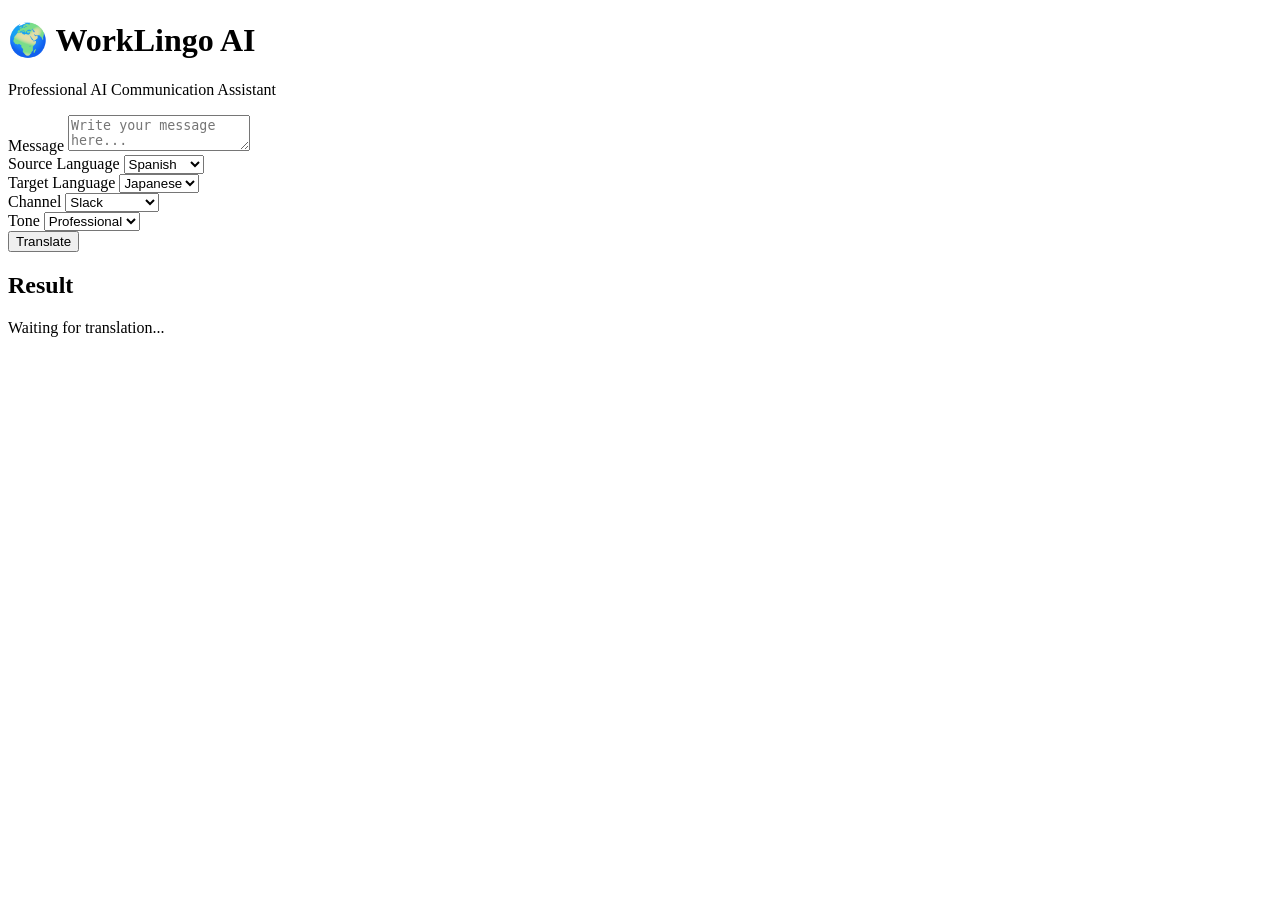
==== frontend/index.html @ a939faa5 "Add first working web interface with Gemini translation" ====
<!DOCTYPE html>
<html lang="en">

<head>
    <meta charset="UTF-8">
    <meta name="viewport" content="width=device-width, initial-scale=1.0">
    <title>WorkLingo AI</title>

    <link rel="stylesheet" href="/static/css/style.css">
</head>

<body>

    <div class="container">

        <h1>🌍 WorkLingo AI</h1>

        <p class="subtitle">
            Professional AI Communication Assistant
        </p>

        <label>Message</label>

        <textarea
            id="message"
            placeholder="Write your message here..."></textarea>

        <div class="row">

            <div>

                <label>Source Language</label>

                <select id="source">

                    <option>Spanish</option>
                    <option>English</option>
                    <option>Japanese</option>

                </select>

            </div>

            <div>

                <label>Target Language</label>

                <select id="target">

                    <option>Japanese</option>
                    <option>English</option>
                    <option>Spanish</option>

                </select>

            </div>

        </div>

        <div class="row">

            <div>

                <label>Channel</label>

                <select id="channel">

                    <option>Slack</option>
                    <option>Teams</option>
                    <option>Email</option>
                    <option>GitHub</option>
                    <option>Jira</option>
                    <option>ServiceNow</option>
                    <option>Chatwork</option>

                </select>

            </div>

            <div>

                <label>Tone</label>

                <select id="tone">

                    <option>Professional</option>
                    <option>Friendly</option>
                    <option>Formal</option>

                </select>

            </div>

        </div>

        <button id="translateBtn">

            Translate

        </button>

        <h2>Result</h2>

        <div id="result">

            Waiting for translation...

        </div>

    </div>

    <script src="/static/js/script.js"></script>

</body>

</html>
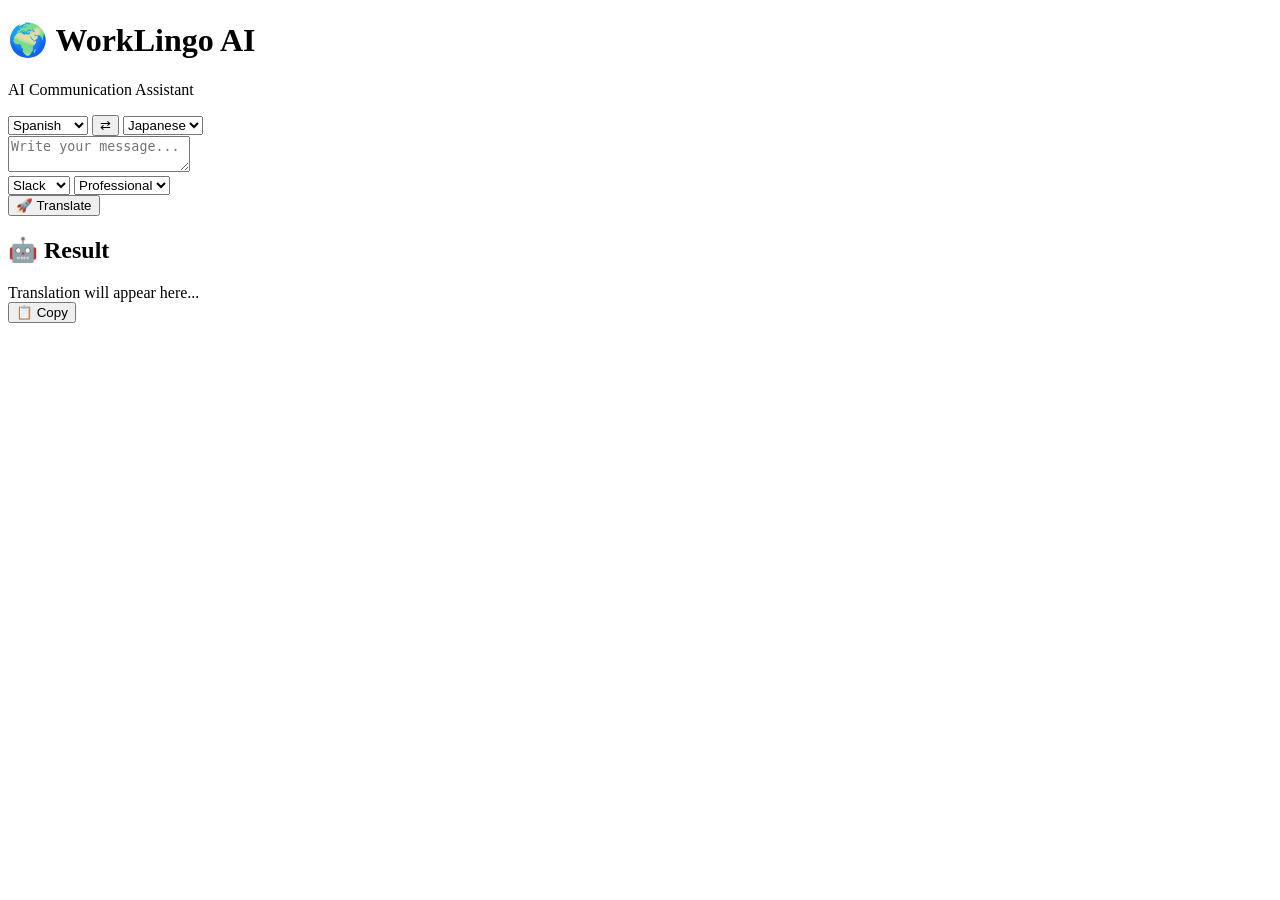
==== commit 00097507: "Improve WorkLingo AI web interface layout" ====
--- a/frontend/index.html
+++ b/frontend/index.html
@@ -4,6 +4,7 @@
 <head>
     <meta charset="UTF-8">
     <meta name="viewport" content="width=device-width, initial-scale=1.0">
+
     <title>WorkLingo AI</title>
 
     <link rel="stylesheet" href="/static/css/style.css">
@@ -11,105 +12,115 @@
 
 <body>
 
-    <div class="container">
+<div class="app-container">
+
+    <header>
 
         <h1>🌍 WorkLingo AI</h1>
 
-        <p class="subtitle">
-            Professional AI Communication Assistant
+        <p>
+            AI Communication Assistant
         </p>
 
-        <label>Message</label>
+    </header>
 
-        <textarea
-            id="message"
-            placeholder="Write your message here..."></textarea>
 
-        <div class="row">
+    <section class="languages">
 
-            <div>
+        <select id="source_language">
+            <option>Spanish</option>
+            <option>Japanese</option>
+            <option>English</option>
+        </select>
 
-                <label>Source Language</label>
 
-                <select id="source">
+        <button class="swap">
+            ⇄
+        </button>
 
-                    <option>Spanish</option>
-                    <option>English</option>
-                    <option>Japanese</option>
 
-                </select>
+        <select id="target_language">
+            <option>Japanese</option>
+            <option>Spanish</option>
+            <option>English</option>
+        </select>
 
-            </div>
+    </section>
 
-            <div>
 
-                <label>Target Language</label>
 
-                <select id="target">
+    <textarea 
+        id="text"
+        placeholder="Write your message..."
+    ></textarea>
 
-                    <option>Japanese</option>
-                    <option>English</option>
-                    <option>Spanish</option>
 
-                </select>
 
-            </div>
+    <section class="settings">
+
+
+        <select id="channel">
+
+            <option>Slack</option>
+            <option>Email</option>
+            <option>Teams</option>
+
+        </select>
+
+
+
+        <select id="tone">
+
+            <option>Professional</option>
+            <option>Friendly</option>
+            <option>Formal</option>
+
+        </select>
+
+
+    </section>
+
+
+
+    <button id="translateBtn">
+
+        🚀 Translate
+
+    </button>
+
+
+
+    <section class="result-box">
+
+
+        <h2>
+            🤖 Result
+        </h2>
+
+
+        <div id="result">
+
+            Translation will appear here...
 
         </div>
 
-        <div class="row">
 
-            <div>
+        <button id="copyBtn">
 
-                <label>Channel</label>
-
-                <select id="channel">
-
-                    <option>Slack</option>
-                    <option>Teams</option>
-                    <option>Email</option>
-                    <option>GitHub</option>
-                    <option>Jira</option>
-                    <option>ServiceNow</option>
-                    <option>Chatwork</option>
-
-                </select>
-
-            </div>
-
-            <div>
-
-                <label>Tone</label>
-
-                <select id="tone">
-
-                    <option>Professional</option>
-                    <option>Friendly</option>
-                    <option>Formal</option>
-
-                </select>
-
-            </div>
-
-        </div>
-
-        <button id="translateBtn">
-
-            Translate
+            📋 Copy
 
         </button>
 
-        <h2>Result</h2>
 
-        <div id="result">
+    </section>
 
-            Waiting for translation...
 
-        </div>
+</div>
 
-    </div>
 
-    <script src="/static/js/script.js"></script>
+
+<script src="/static/js/script.js"></script>
+
 
 </body>
 
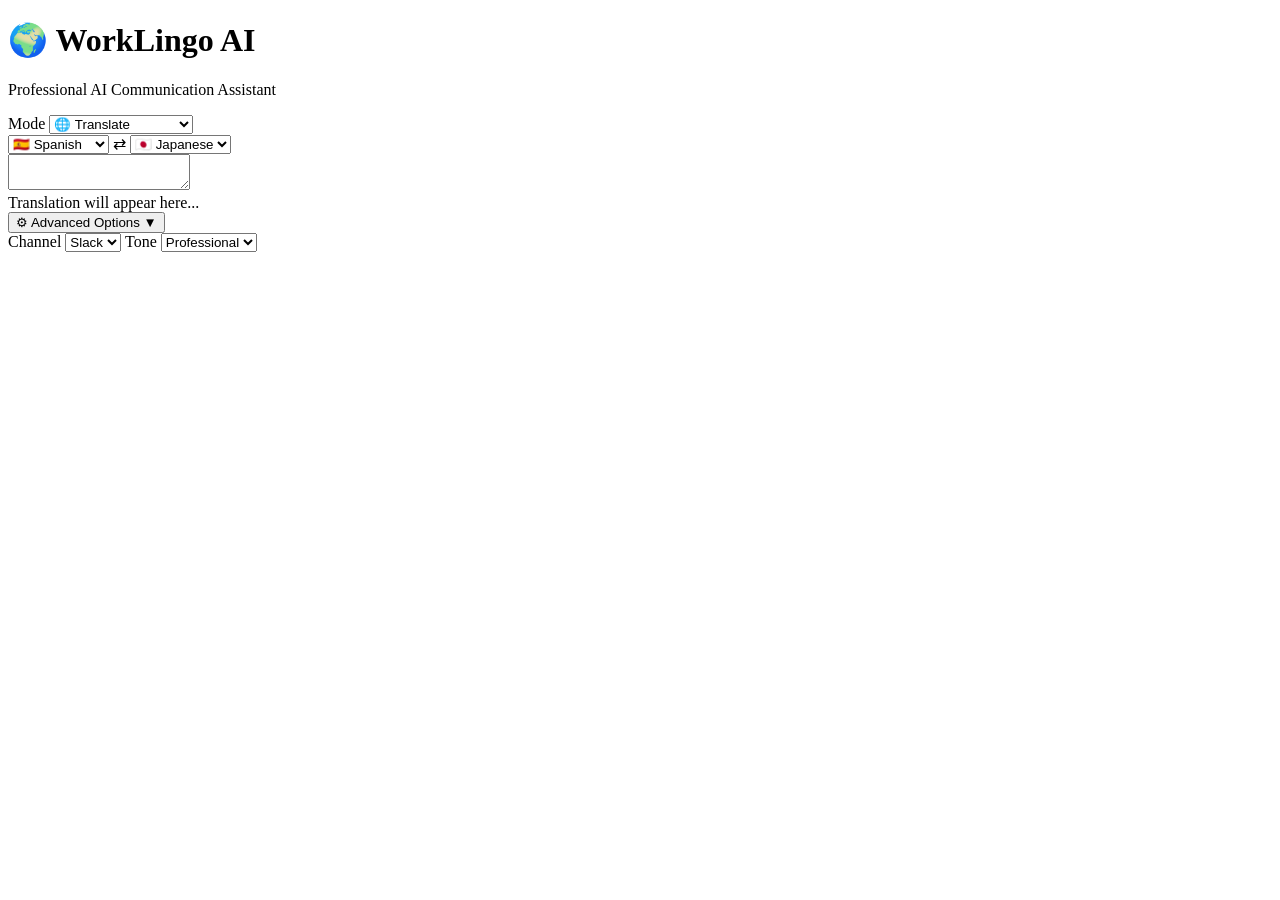
==== commit c55c5fee: "Add AI mode support and improve Gemini error handling" ====
--- a/frontend/index.html
+++ b/frontend/index.html
@@ -1,118 +1,213 @@
 <!DOCTYPE html>
-<html lang="en">
+<html lang="es">
 
 <head>
+
     <meta charset="UTF-8">
+
     <meta name="viewport" content="width=device-width, initial-scale=1.0">
 
     <title>WorkLingo AI</title>
 
     <link rel="stylesheet" href="/static/css/style.css">
+
 </head>
 
+
 <body>
 
+
 <div class="app-container">
 
+
     <header>
 
         <h1>🌍 WorkLingo AI</h1>
 
-        <p>
-            AI Communication Assistant
-        </p>
+        <p>Professional AI Communication Assistant</p>
 
     </header>
 
 
-    <section class="languages">
-
-        <select id="source_language">
-            <option>Spanish</option>
-            <option>Japanese</option>
-            <option>English</option>
-        </select>
-
-
-        <button class="swap">
-            ⇄
-        </button>
-
-
-        <select id="target_language">
-            <option>Japanese</option>
-            <option>Spanish</option>
-            <option>English</option>
-        </select>
-
-    </section>
-
-
-
-    <textarea 
-        id="text"
-        placeholder="Write your message..."
-    ></textarea>
-
-
-
-    <section class="settings">
-
-
-        <select id="channel">
-
-            <option>Slack</option>
-            <option>Email</option>
-            <option>Teams</option>
-
-        </select>
-
-
-
-        <select id="tone">
-
-            <option>Professional</option>
-            <option>Friendly</option>
-            <option>Formal</option>
-
-        </select>
-
-
-    </section>
-
-
-
-    <button id="translateBtn">
-
-        🚀 Translate
-
-    </button>
-
-
-
-    <section class="result-box">
-
-
-        <h2>
-            🤖 Result
-        </h2>
-
-
-        <div id="result">
+
+   <main class="translator-box">
+
+<div class="mode-selector">
+
+    <label for="mode">
+        Mode
+    </label>
+
+
+    <select id="mode">
+
+        <option value="translate">
+            🌐 Translate
+        </option>
+
+
+        <option value="assistant">
+            ✍ Compose with AI
+        </option>
+
+
+    </select>
+
+
+</div>
+
+    <div class="translation-card">
+
+
+        <div class="language-bar">
+
+
+            <select id="source_language">
+
+                <option value="Spanish">
+                    🇪🇸 Spanish
+                </option>
+
+                <option value="English">
+                    🇺🇸 English
+                </option>
+
+                <option value="Japanese">
+                    🇯🇵 Japanese
+                </option>
+
+            </select>
+
+
+
+            <span>⇄</span>
+
+
+
+            <select id="target_language">
+
+
+                <option value="Japanese">
+                    🇯🇵 Japanese
+                </option>
+
+
+                <option value="English">
+                    🇺🇸 English
+                </option>
+
+
+                <option value="Spanish">
+                    🇪🇸 Spanish
+                </option>
+
+
+            </select>
+
+
+        </div>
+
+
+
+
+        <textarea
+            id="text"
+            placeholder="Escribe tu mensaje...">
+        </textarea>
+
+
+
+    </div>
+
+
+</main>
+
+
+
+        <div id="status" class="status">
+
+        </div>
+
+
+
+        <div id="result" class="result">
 
             Translation will appear here...
 
         </div>
 
 
-        <button id="copyBtn">
-
-            📋 Copy
-
-        </button>
-
-
-    </section>
+
+
+        <div class="advanced">
+
+
+            <button id="advancedBtn">
+
+                ⚙ Advanced Options ▼
+
+            </button>
+
+
+
+            <div id="advancedPanel" class="advanced-panel">
+
+
+                <label>
+                    Channel
+                </label>
+
+
+                <select id="channel">
+
+                    <option value="Slack">
+                        Slack
+                    </option>
+
+                    <option value="Email">
+                        Email
+                    </option>
+
+                    <option value="Chat">
+                        Chat
+                    </option>
+
+
+                </select>
+
+
+
+
+                <label>
+                    Tone
+                </label>
+
+
+                <select id="tone">
+
+                    <option value="Professional">
+                        Professional
+                    </option>
+
+                    <option value="Friendly">
+                        Friendly
+                    </option>
+
+                    <option value="Formal">
+                        Formal
+                    </option>
+
+
+                </select>
+
+
+            </div>
+
+
+        </div>
+
+
+    </main>
 
 
 </div>
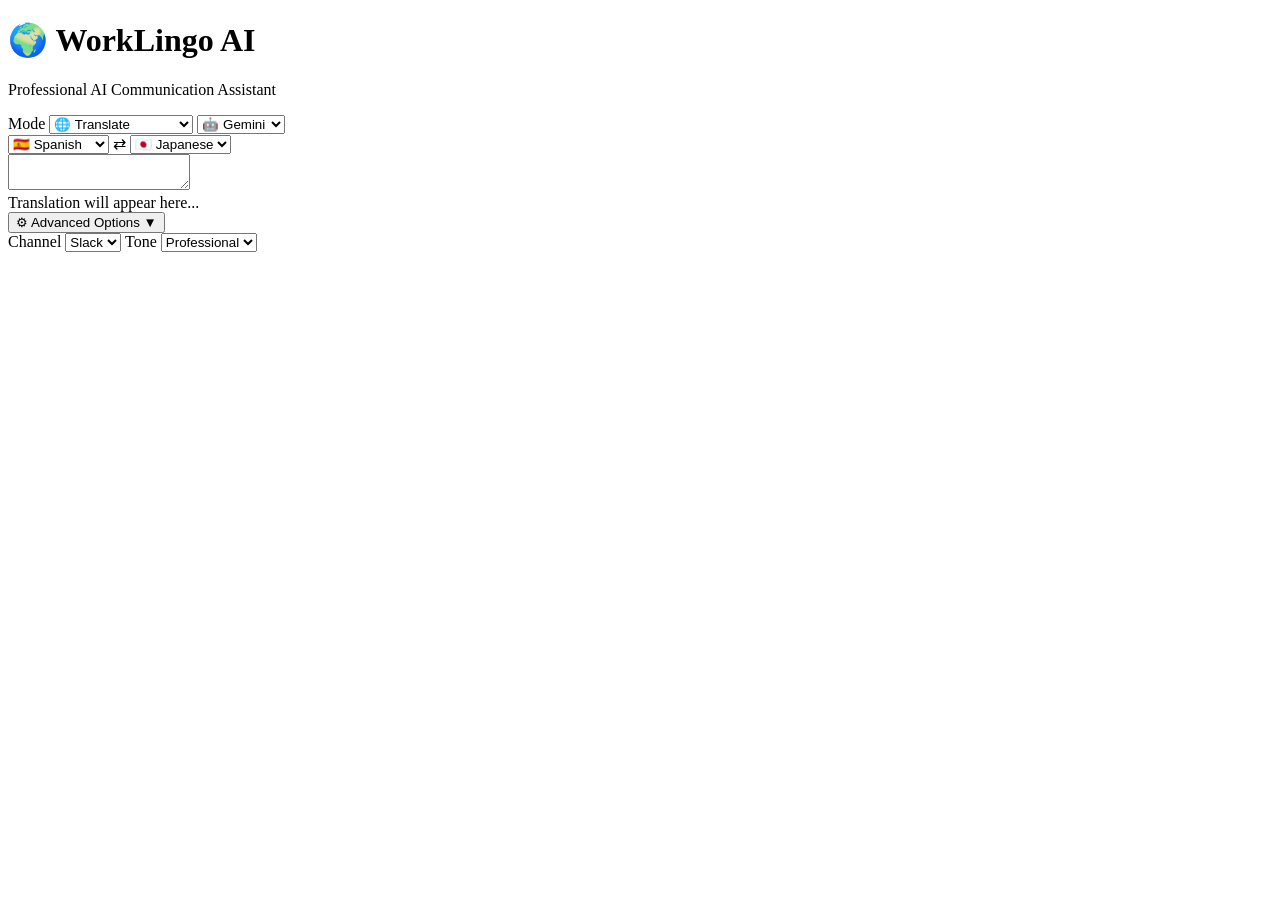
==== commit 38ca10df: "Add multi AI architecture with Gemini and OpenAI router" ====
--- a/frontend/index.html
+++ b/frontend/index.html
@@ -52,7 +52,18 @@
 
 
     </select>
-
+   
+    <select id="ai_model">
+
+    <option value="gemini">
+    🤖 Gemini
+    </option>
+
+    <option value="openai">
+    🧠 OpenAI
+    </option>
+
+</select>
 
 </div>
 
